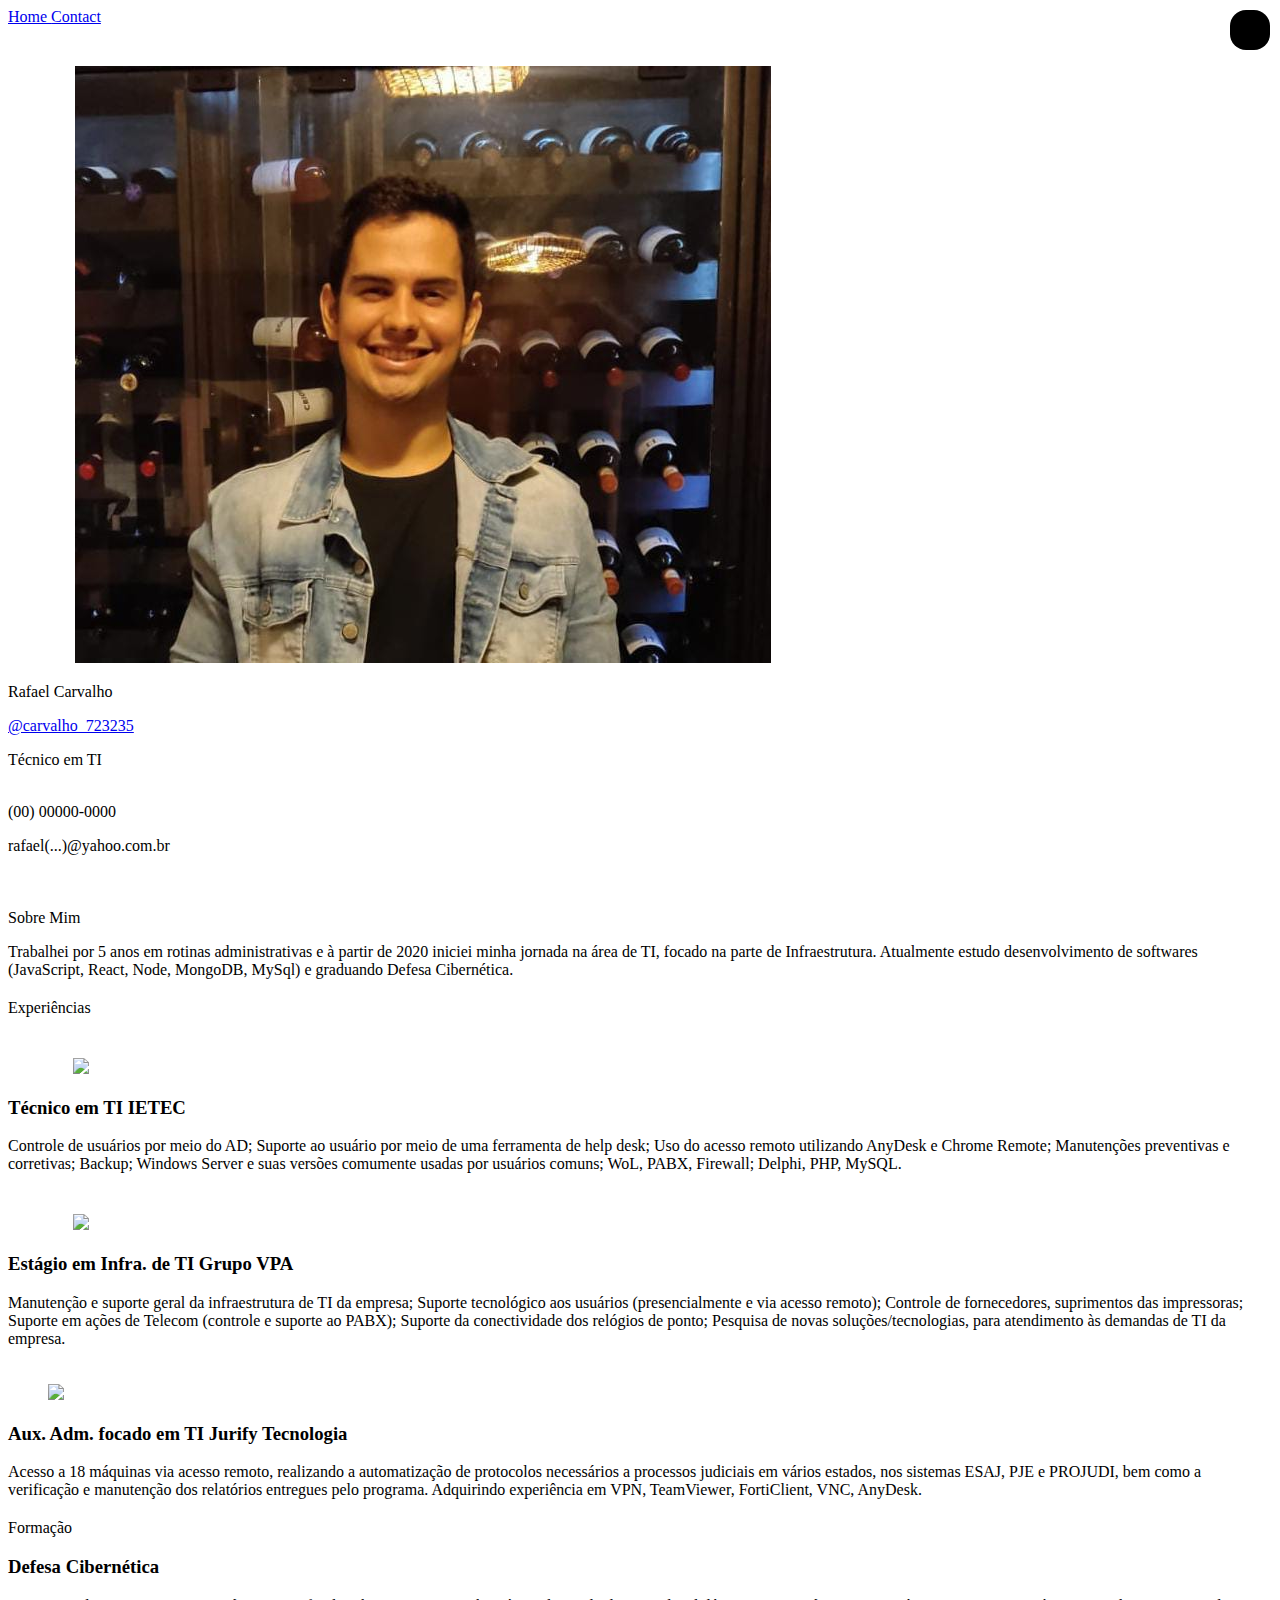
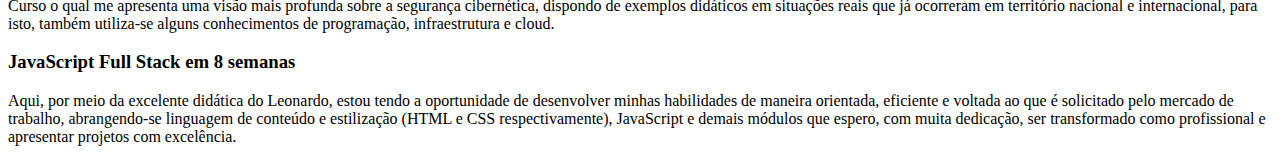
==== Portifólio Rafael/HTML/index.html @ 61d0a8cb "Main" ====
<!DOCTYPE html>
<html lang="en">

<head>
    <meta charset="UTF-8">
    <meta http-equiv="X-UA-Compatible" content="IE=edge">
    <meta name="viewport" content="width=device-width, initial-scale=1.0">
    <title>Currículo Rafael</title>
    <script defer src="https://use.fontawesome.com/releases/v5.15.4/js/all.js"></script>
    <link rel="stylesheet" href="https://cdnjs.cloudflare.com/ajax/libs/bulma/0.9.3/css/bulma.min.css">
    <link
        href="https://fonts.googleapis.com/css2?family=Roboto+Mono:wght@100&family=Source+Sans+Pro:wght@200&family=Syne+Mono&display=swap"
        rel="stylesheet">
    <link rel="stylesheet" href="../CSS/style.css">
</head>

<body>
    <header>
        <nav class="navbar" role="navigation" aria-label="main navigation">
            <div class="navbar-brand">

                <div id="navbarBasicExample" class="navbar-menu is-active">
                    <div class="navbar-start">
                        <a href="index.html" class="navbar-item">
                            Home
                        </a>

                        <a href="contato.html" class="navbar-item">
                            Contact
                        </a>
                        </a>
                        
                        <!--DARK BUTTON-->
                            <div class="container2">
                                <input type="checkbox" id="btn" name="btn">
                                <label for="btn"></label>
                            </div>
                        </div>
                    </div>
                </div>
            </div>
        </nav>
    </header>
    <!--Foto e apresentação inicial-->
    <section class="section">
        <div class="container">
            <div class="columns">
                <div class="column">
                    <div class="card">
                        <div class="card-image">
                            <figure class="image is-4by3">
                                <img src="../images/Minha-foto.jpeg" alt="Placeholder image"
                                    style="max-width: 100%; max-height: 100% ; width: auto; height: auto; padding-left: 27px;">
                            </figure>
                        </div>
                        <div class="card-content">
                            <div class="media">
                                <div class="media-content">
                                    <p class="title is-4">Rafael Carvalho
                                        <a href="https://www.instagram.com/carvalho_723235" target="_blank" onclick">
                                            <p class="subtitle is-6">
                                                @carvalho_723235
                                            </p>
                                    </p>
                                    </a>
                                </div>
                            </div>
                            <span class="tag is-dark is-medium">Técnico em TI</span>
                            <div class="content">
                                <br>
                                <p>(00) 00000-0000</p>
                                <p>rafael(...)@yahoo.com.br</p>
                            </div>
                            <div>
                                <a href="https://www.linkedin.com/in/rafaelcarvalhosl/" target="_blank"><i
                                        class="fab fa-linkedin-in"
                                        style="background-color: white; color: black; margin: auto 15px auto 2px;"></i></a>
                                <a href="https://github.com/LeafCarvalho" target="_blank"><i class="fab fa-github"
                                        style="background-color: black; color: white;"></i></a>
                            </div>
                        </div>
                    </div>
                </div>
                <div class="column is-9">
                    <!--Sobre Mim-->
                    <section class="section">
                        <div class="container">
                            <div class="card">
                                <header class="card-header">
                                    <p class="card-header-title">
                                        Sobre Mim
                                    </p>
                                </header>
                                <div class="card-content">
                                    <div class="content">
                                        Trabalhei por 5 anos em rotinas administrativas e à partir de 2020 iniciei minha
                                        jornada na área
                                        de TI, focado na parte de Infraestrutura. Atualmente estudo desenvolvimento de
                                        softwares
                                        (JavaScript, React, Node, MongoDB, MySql) e graduando Defesa Cibernética.
                                    </div>
                                </div>
                            </div>
                    </section>

                    <!--Experiências-->
                    <section class="section">
                        <div class="container">
                            <div class="card">
                                <header class="card-header">
                                    <p class="card-header-title">
                                        Experiências
                                    </p>
                                </header>
                                <div class="card-content">
                                    <div class="content">
                                        <div class="columns">
                                            <div class="column">
                                                <figure class="image is-128x128">
                                                    <img class="is-rounded"
                                                        src="https://www.ietec.com.br/wp-content/uploads/2019/11/logo-ietec-2019.png"
                                                        style="margin-left: 25px; margin-top: 25px;">
                                                </figure>
                                            </div>
                                            <div class="column is-9">
                                                <div class="card-content">
                                                    <div class="content">
                                                        <div>
                                                            <h3 class="title is-4">
                                                                Técnico em TI
                                                                <span class="tag is-dark is-short">IETEC</span>
                                                            </h3>
                                                            <p>Controle de usuários por meio do AD;
                                                                Suporte ao usuário por meio de uma ferramenta de help desk;
                                                                Uso do acesso remoto utilizando AnyDesk e Chrome Remote;
                                                                Manutenções preventivas e corretivas;
                                                                Backup;
                                                                Windows Server e suas versões comumente usadas por usuários comuns;
                                                                WoL, PABX, Firewall;
                                                                Delphi, PHP, MySQL.</p>
                                                        </div>
                                                    </div>
                                                </div>
                                            </div>
                                        </div>
                                <div class="card-content">
                                    <div class="content">
                                        <div class="columns">
                                            <div class="column">
                                                <figure class="image is-128x128">
                                                    <img class="is-rounded"
                                                        src="https://encrypted-tbn0.gstatic.com/images?q=tbn:ANd9GcQ_1bxNL2sVRPvhbvTOymyNa1sFxeMQ0N7_rkS8yIKkBQ6KUbR9U3zLLGI-Qf3vOZI20O0&usqp=CAU"
                                                        style="margin-left: 25px; margin-top: 25px;">
                                                </figure>
                                            </div>
                                            <div class="column is-9">
                                                <div class="card-content">
                                                    <div class="content">
                                                        <div>
                                                            <h3 class="title is-4">
                                                                Estágio em Infra. de TI
                                                                <span class="tag is-dark is-short">Grupo VPA</span>
                                                            </h3>
                                                            <p>Manutenção e suporte geral da infraestrutura de TI da
                                                                empresa; Suporte tecnológico aos usuários
                                                                (presencialmente e via acesso remoto); Controle de
                                                                fornecedores, suprimentos das impressoras; Suporte em
                                                                ações de Telecom (controle e suporte ao PABX); Suporte
                                                                da conectividade dos relógios de ponto; Pesquisa de
                                                                novas soluções/tecnologias, para atendimento às demandas
                                                                de TI da empresa.</p>
                                                        </div>
                                                    </div>
                                                </div>
                                            </div>
                                        </div>
                                        <div class="card-content">
                                            <div class="columns">
                                                <div class="column">
                                                    <div>
                                                        <figure class="image is-128x128">
                                                            <img class="is-rounded"
                                                                src="https://media-exp1.licdn.com/dms/image/C4D0BAQGNgpNOLKSJTg/company-logo_200_200/0/1569248746927?e=2159024400&v=beta&t=1bnIO9g-tYOH1f78cPBGdk-hSpTIILNWIxyxuhG8vhc"
                                                                style="margin-top: 20px;">
                                                        </figure>
                                                    </div>
                                                </div>
                                                <div class="column is-9">
                                                    <div class="card-content">
                                                        <div class="content">
                                                            <div>
                                                                <h3 class="title is-4">
                                                                    Aux. Adm. focado em TI
                                                                    <span class="tag is-dark is-short">Jurify
                                                                        Tecnologia</span>
                                                                </h3>
                                                                <p>Acesso a 18 máquinas via acesso remoto, realizando a
                                                                    automatização de
                                                                    protocolos necessários a processos judiciais em
                                                                    vários estados, nos
                                                                    sistemas ESAJ, PJE e PROJUDI, bem como a verificação
                                                                    e manutenção
                                                                    dos relatórios entregues pelo programa. Adquirindo
                                                                    experiência em
                                                                    VPN, TeamViewer, FortiClient, VNC, AnyDesk.</p>
                                                            </div>
                                                        </div>
                                                    </div>
                                                </div>
                                            </div>
                    </section>
                    <!--Formação-->

                    <section class="section">
                        <div class="container">
                            <div class="card">
                                <header class="card-header">
                                    <p class="card-header-title">
                                        Formação
                                    </p>
                                </header>

                                <div class="card-content">
                                    <div class="content">
                                        <h3 class="title is-5">Defesa Cibernética</h3>
                                        <p>Curso o qual me apresenta uma visão mais profunda sobre a segurança
                                            cibernética, dispondo
                                            de exemplos didáticos em situações reais que já ocorreram em território
                                            nacional e
                                            internacional, para isto, também utiliza-se alguns conhecimentos de
                                            programação,
                                            infraestrutura e cloud.</p>
                                    </div>
                                </div>

                                <div class="card-content">
                                    <div class="content">
                                        <h3 class="title is-5">JavaScript Full Stack em 8 semanas</h3>
                                        <p>Aqui, por meio da excelente didática do Leonardo, estou tendo a
                                            oportunidade de
                                            desenvolver minhas habilidades de maneira orientada, eficiente e
                                            voltada ao que é
                                            solicitado pelo mercado de trabalho, abrangendo-se linguagem de
                                            conteúdo e
                                            estilização (HTML e CSS respectivamente), JavaScript e demais
                                            módulos que espero,
                                            com muita dedicação, ser transformado como profissional e apresentar
                                            projetos com
                                            excelência.</p>
                                    </div>
                                </div>
                            </div>
                    </section>
                </div>
            </div>
        </div>
    </section>

    <script src="../JavaScript/script.js"></script>
</body>

</html>
---- Portifólio Rafael/CSS/style.css ----
body{
    transition: background 0.5s linear, color 0.5s linear;
}


body.dark{
    background-color: black;
    color: white;
}


.section{
    margin: 0;
    padding: 0;
}



.navbar{
    margin-bottom: 40px;
}

.card{
    margin-bottom: 20px;
}

.container2{
    position: fixed;
    top: 10px;
    right: 10px;
}

label{
    background-color: black;
    border-radius: 40%;
    display: inline-block;
    width: 40px;
    height: 40px;
    cursor: pointer;
    user-select: none;
    transition: background 0.5s linear;
}

body.dark label{
    background-color: white;
}

input{
    visibility: hidden;
}
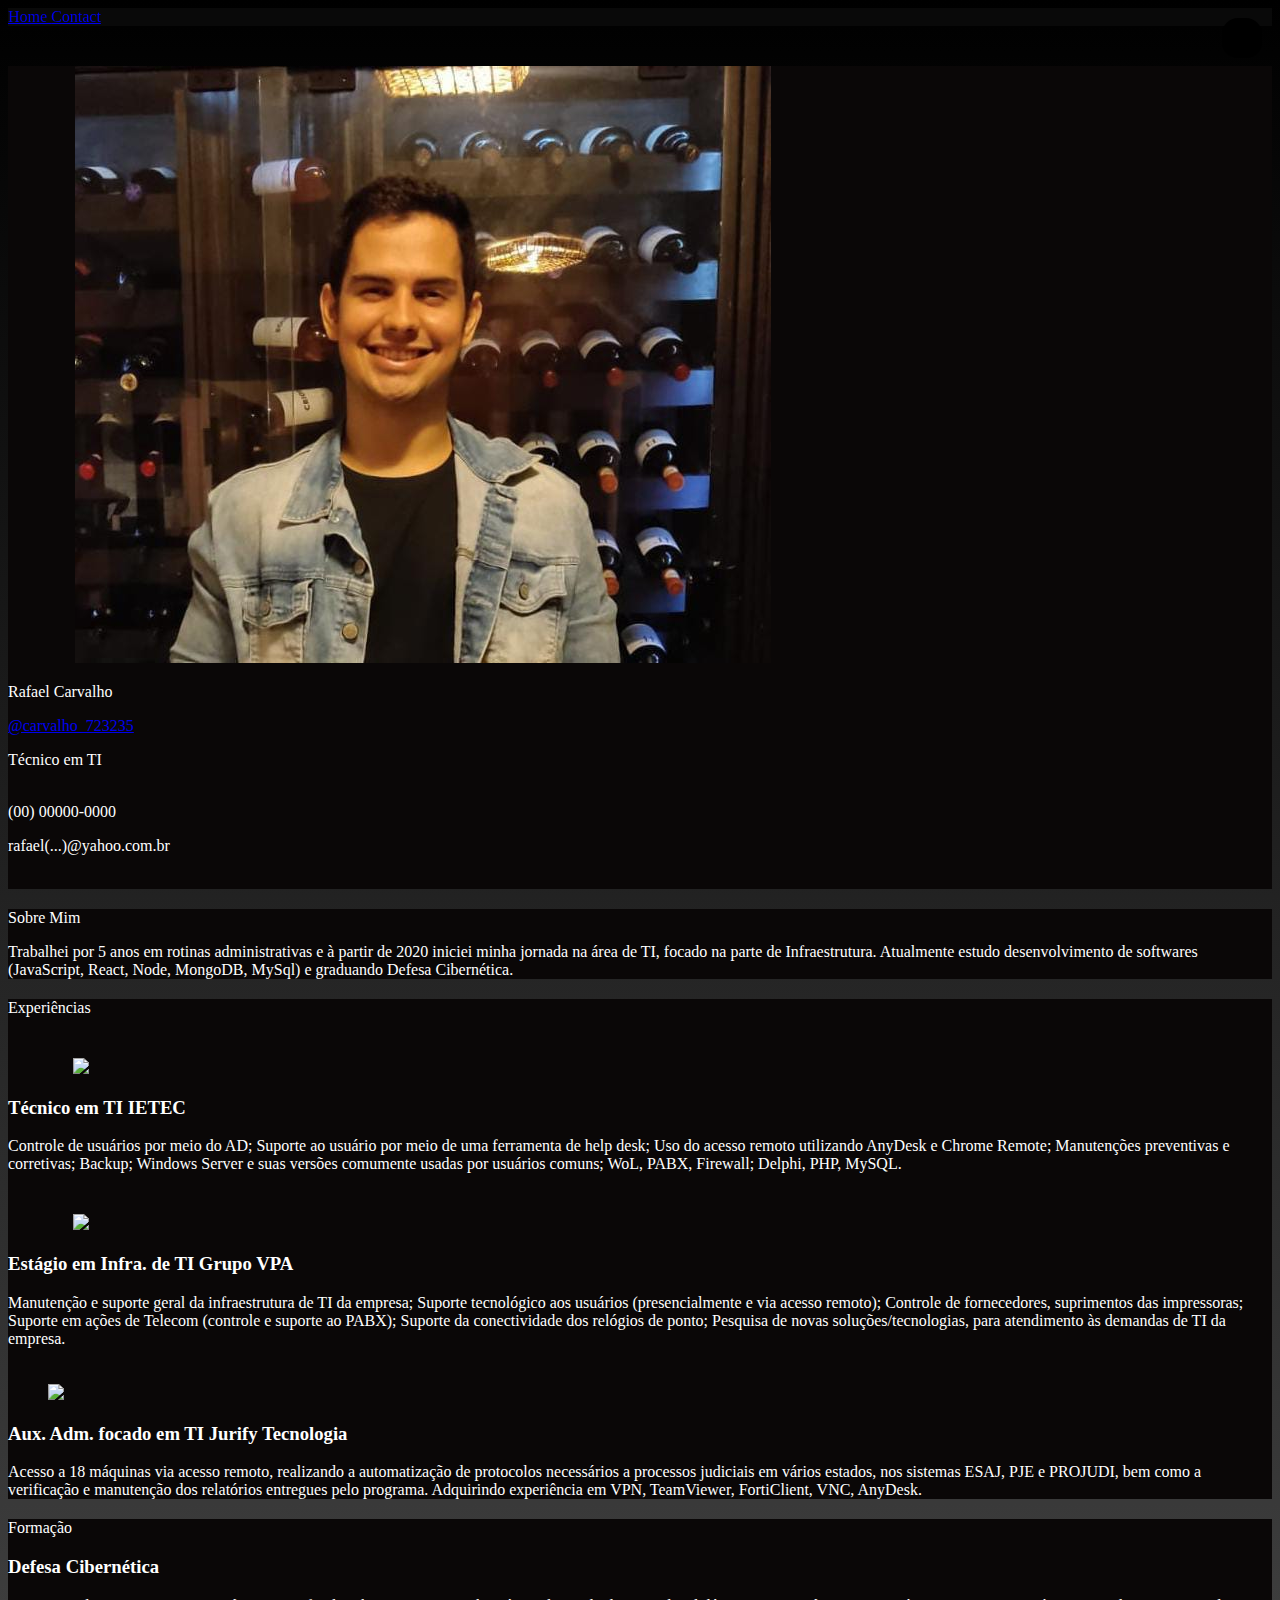
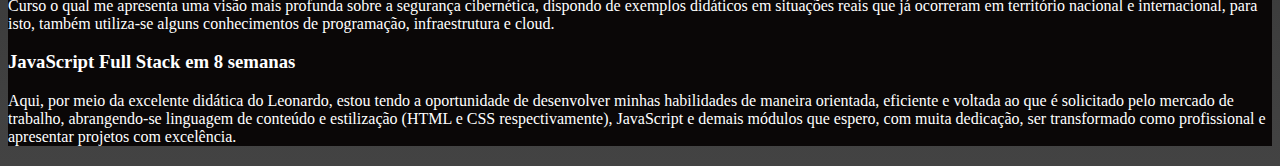
==== commit b9657980: "form done" ====
--- a/Portifólio Rafael/HTML/index.html
+++ b/Portifólio Rafael/HTML/index.html
@@ -5,7 +5,7 @@
     <meta charset="UTF-8">
     <meta http-equiv="X-UA-Compatible" content="IE=edge">
     <meta name="viewport" content="width=device-width, initial-scale=1.0">
-    <title>Currículo Rafael</title>
+    <title>About</title>
     <script defer src="https://use.fontawesome.com/releases/v5.15.4/js/all.js"></script>
     <link rel="stylesheet" href="https://cdnjs.cloudflare.com/ajax/libs/bulma/0.9.3/css/bulma.min.css">
     <link
@@ -126,7 +126,7 @@
                                                 <div class="card-content">
                                                     <div class="content">
                                                         <div>
-                                                            <h3 class="title is-4">
+                                                            <h3 class="title is-4" style="color: white;">
                                                                 Técnico em TI
                                                                 <span class="tag is-dark is-short">IETEC</span>
                                                             </h3>
@@ -222,7 +222,7 @@
 
                                 <div class="card-content">
                                     <div class="content">
-                                        <h3 class="title is-5">Defesa Cibernética</h3>
+                                        <h3 class="title is-5" style="color: white;">Defesa Cibernética</h3>
                                         <p>Curso o qual me apresenta uma visão mais profunda sobre a segurança
                                             cibernética, dispondo
                                             de exemplos didáticos em situações reais que já ocorreram em território
--- a/Portifólio Rafael/CSS/style.css
+++ b/Portifólio Rafael/CSS/style.css
@@ -1,7 +1,6 @@
 body{
-    transition: background 0.5s linear, color 0.5s linear;
+    background: linear-gradient(#000000, #434343);
 }
-
 
 body.dark{
     background-color: black;
@@ -18,10 +17,15 @@
 
 .navbar{
     margin-bottom: 40px;
+    background: rgba(20, 20, 20, 0.45);
+    backdrop-filter: blur( 4px );
+    -webkit-backdrop-filter: blur(4px);
 }
 
 .card{
     margin-bottom: 20px;
+    background-color: rgb(10, 7, 7);
+    color: white;
 }
 
 .container2{
@@ -42,9 +46,25 @@
 }
 
 body.dark label{
-    background-color: white;
+    background-color: rgb(216, 216, 216);
 }
 
 input{
     visibility: hidden;
+}
+
+
+/*BARRA DE ROLAGEM */
+::-webkit-scrollbar {
+    width: 15px;
+}
+
+::-webkit-scrollbar-track {
+    background: #ff0043;
+    border-radius: 30px;
+}
+
+::-webkit-scrollbar-thumb {
+    background: #000000;
+    border-radius: 30px;
 }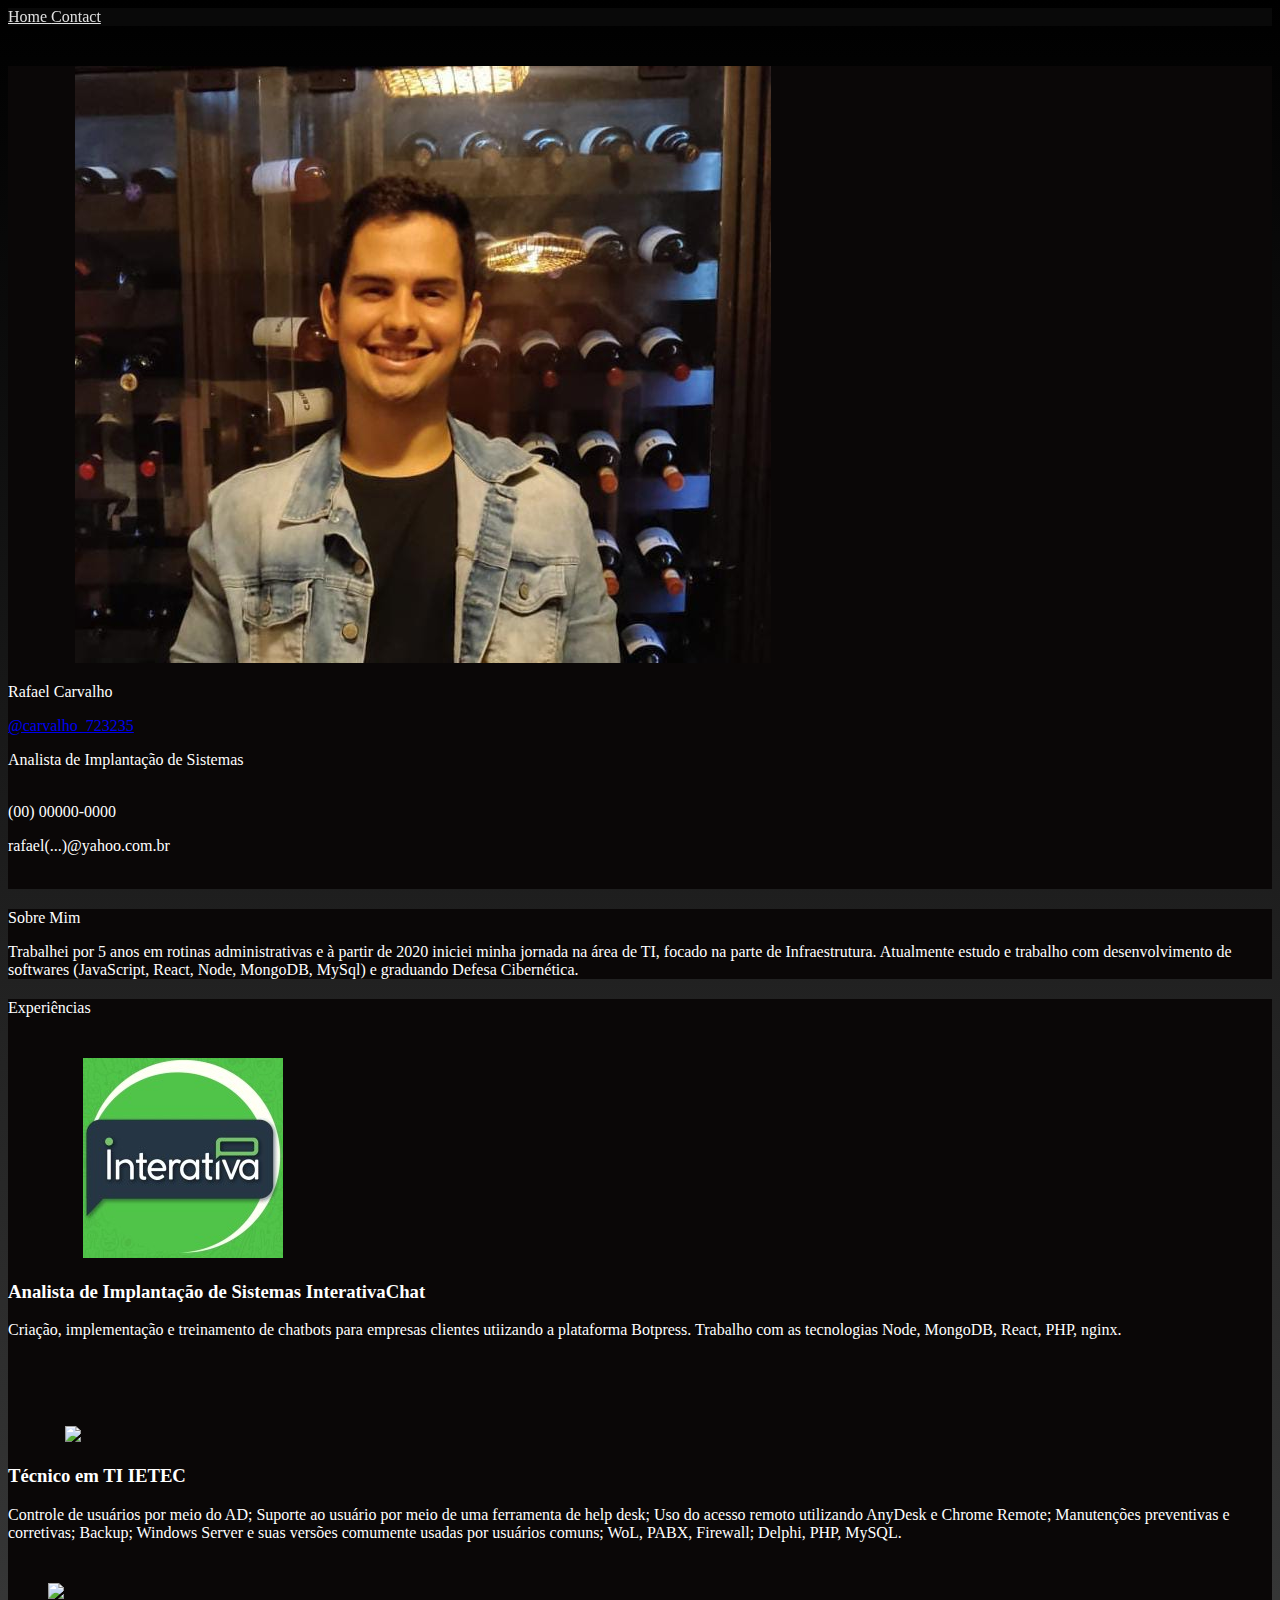
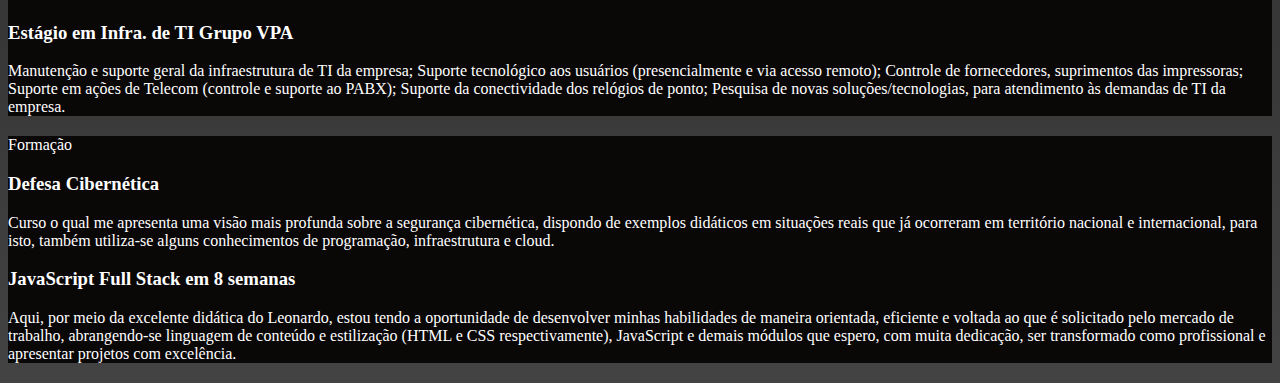
==== commit b0234c55: "Pronto para master" ====
--- a/Portifólio Rafael/HTML/index.html
+++ b/Portifólio Rafael/HTML/index.html
@@ -5,7 +5,7 @@
     <meta charset="UTF-8">
     <meta http-equiv="X-UA-Compatible" content="IE=edge">
     <meta name="viewport" content="width=device-width, initial-scale=1.0">
-    <title>About</title>
+    <title>About me</title>
     <script defer src="https://use.fontawesome.com/releases/v5.15.4/js/all.js"></script>
     <link rel="stylesheet" href="https://cdnjs.cloudflare.com/ajax/libs/bulma/0.9.3/css/bulma.min.css">
     <link
@@ -19,23 +19,23 @@
         <nav class="navbar" role="navigation" aria-label="main navigation">
             <div class="navbar-brand">
 
-                <div id="navbarBasicExample" class="navbar-menu is-active">
-                    <div class="navbar-start">
-                        <a href="index.html" class="navbar-item">
-                            Home
-                        </a>
-
-                        <a href="contato.html" class="navbar-item">
-                            Contact
-                        </a>
-                        </a>
-                        
-                        <!--DARK BUTTON-->
-                            <div class="container2">
-                                <input type="checkbox" id="btn" name="btn">
-                                <label for="btn"></label>
-                            </div>
-                        </div>
+                <a role="button" class="navbar-burger" aria-label="menu" aria-expanded="false"
+                    data-target="navbarBasicExample">
+                    <span aria-hidden="true"></span>
+                    <span aria-hidden="true"></span>
+                    <span aria-hidden="true"></span>
+                </a>
+            </div>
+
+            <div id="navbarBasicExample" class="navbar-menu">
+                <div class="navbar-start">
+                    <a href="index.html" class="navbar-item">
+                        Home
+                    </a>
+
+                    <a href="contato.html" class="navbar-item">
+                        Contact
+                    </a>
                     </div>
                 </div>
             </div>
@@ -65,7 +65,7 @@
                                     </a>
                                 </div>
                             </div>
-                            <span class="tag is-dark is-medium">Técnico em TI</span>
+                            <span class="tag is-dark is-medium">Analista de Implantação de Sistemas</span>
                             <div class="content">
                                 <br>
                                 <p>(00) 00000-0000</p>
@@ -95,7 +95,7 @@
                                     <div class="content">
                                         Trabalhei por 5 anos em rotinas administrativas e à partir de 2020 iniciei minha
                                         jornada na área
-                                        de TI, focado na parte de Infraestrutura. Atualmente estudo desenvolvimento de
+                                        de TI, focado na parte de Infraestrutura. Atualmente estudo e trabalho com desenvolvimento de
                                         softwares
                                         (JavaScript, React, Node, MongoDB, MySql) e graduando Defesa Cibernética.
                                     </div>
@@ -118,8 +118,8 @@
                                             <div class="column">
                                                 <figure class="image is-128x128">
                                                     <img class="is-rounded"
-                                                        src="https://www.ietec.com.br/wp-content/uploads/2019/11/logo-ietec-2019.png"
-                                                        style="margin-left: 25px; margin-top: 25px;">
+                                                        src="../images/1643236588573.jpg"
+                                                        style="margin-left: 35px; margin-top:   25px;">
                                                 </figure>
                                             </div>
                                             <div class="column is-9">
@@ -127,87 +127,77 @@
                                                     <div class="content">
                                                         <div>
                                                             <h3 class="title is-4" style="color: white;">
-                                                                Técnico em TI
-                                                                <span class="tag is-dark is-short">IETEC</span>
+                                                                Analista de Implantação de Sistemas
+                                                                <span class="tag is-dark is-short">InterativaChat</span>
                                                             </h3>
-                                                            <p>Controle de usuários por meio do AD;
-                                                                Suporte ao usuário por meio de uma ferramenta de help desk;
-                                                                Uso do acesso remoto utilizando AnyDesk e Chrome Remote;
-                                                                Manutenções preventivas e corretivas;
-                                                                Backup;
-                                                                Windows Server e suas versões comumente usadas por usuários comuns;
-                                                                WoL, PABX, Firewall;
-                                                                Delphi, PHP, MySQL.</p>
-                                                        </div>
-                                                    </div>
-                                                </div>
-                                            </div>
-                                        </div>
-                                <div class="card-content">
-                                    <div class="content">
-                                        <div class="columns">
-                                            <div class="column">
-                                                <figure class="image is-128x128">
-                                                    <img class="is-rounded"
-                                                        src="https://encrypted-tbn0.gstatic.com/images?q=tbn:ANd9GcQ_1bxNL2sVRPvhbvTOymyNa1sFxeMQ0N7_rkS8yIKkBQ6KUbR9U3zLLGI-Qf3vOZI20O0&usqp=CAU"
-                                                        style="margin-left: 25px; margin-top: 25px;">
-                                                </figure>
-                                            </div>
-                                            <div class="column is-9">
-                                                <div class="card-content">
-                                                    <div class="content">
-                                                        <div>
-                                                            <h3 class="title is-4">
-                                                                Estágio em Infra. de TI
-                                                                <span class="tag is-dark is-short">Grupo VPA</span>
-                                                            </h3>
-                                                            <p>Manutenção e suporte geral da infraestrutura de TI da
-                                                                empresa; Suporte tecnológico aos usuários
-                                                                (presencialmente e via acesso remoto); Controle de
-                                                                fornecedores, suprimentos das impressoras; Suporte em
-                                                                ações de Telecom (controle e suporte ao PABX); Suporte
-                                                                da conectividade dos relógios de ponto; Pesquisa de
-                                                                novas soluções/tecnologias, para atendimento às demandas
-                                                                de TI da empresa.</p>
+                                                            <p>Criação, implementação e treinamento de chatbots para empresas clientes utiizando a plataforma Botpress. Trabalho com as tecnologias Node, MongoDB, React, PHP, nginx.</p>
                                                         </div>
                                                     </div>
                                                 </div>
                                             </div>
                                         </div>
                                         <div class="card-content">
-                                            <div class="columns">
-                                                <div class="column">
-                                                    <div>
+                                            <div class="content">
+                                                <div class="columns">
+                                                    <div class="column">
                                                         <figure class="image is-128x128">
                                                             <img class="is-rounded"
-                                                                src="https://media-exp1.licdn.com/dms/image/C4D0BAQGNgpNOLKSJTg/company-logo_200_200/0/1569248746927?e=2159024400&v=beta&t=1bnIO9g-tYOH1f78cPBGdk-hSpTIILNWIxyxuhG8vhc"
-                                                                style="margin-top: 20px;">
+                                                                src="https://www.ietec.com.br/wp-content/uploads/2019/11/logo-ietec-2019.png"
+                                                                style="margin-left: 17px; margin-top: 71px;">
                                                         </figure>
                                                     </div>
-                                                </div>
-                                                <div class="column is-9">
-                                                    <div class="card-content">
-                                                        <div class="content">
-                                                            <div>
-                                                                <h3 class="title is-4">
-                                                                    Aux. Adm. focado em TI
-                                                                    <span class="tag is-dark is-short">Jurify
-                                                                        Tecnologia</span>
-                                                                </h3>
-                                                                <p>Acesso a 18 máquinas via acesso remoto, realizando a
-                                                                    automatização de
-                                                                    protocolos necessários a processos judiciais em
-                                                                    vários estados, nos
-                                                                    sistemas ESAJ, PJE e PROJUDI, bem como a verificação
-                                                                    e manutenção
-                                                                    dos relatórios entregues pelo programa. Adquirindo
-                                                                    experiência em
-                                                                    VPN, TeamViewer, FortiClient, VNC, AnyDesk.</p>
+                                                    <div class="column is-9">
+                                                        <div class="card-content">
+                                                            <div class="content">
+                                                                <div>
+                                                                    <h3 class="title is-4">
+                                                                        Técnico em TI
+                                                                        <span class="tag is-dark is-short">IETEC</span>
+                                                                    </h3>
+                                                                    <p>Controle de usuários por meio do AD;
+                                                                        Suporte ao usuário por meio de uma ferramenta de help desk;
+                                                                        Uso do acesso remoto utilizando AnyDesk e Chrome Remote;
+                                                                        Manutenções preventivas e corretivas;
+                                                                        Backup;
+                                                                        Windows Server e suas versões comumente usadas por usuários comuns;
+                                                                        WoL, PABX, Firewall;
+                                                                        Delphi, PHP, MySQL.</p>
+                                                                </div>
                                                             </div>
                                                         </div>
                                                     </div>
                                                 </div>
-                                            </div>
+                                        <div class="card-content">
+                                            <div class="content">
+                                                <div class="columns">
+                                                    <div class="column">
+                                                        <figure class="image is-128x128">
+                                                            <img class="is-rounded"
+                                                                src="https://encrypted-tbn0.gstatic.com/images?q=tbn:ANd9GcQ_1bxNL2sVRPvhbvTOymyNa1sFxeMQ0N7_rkS8yIKkBQ6KUbR9U3zLLGI-Qf3vOZI20O0&usqp=CAU"
+                                                                style="margin-left: 0px; margin-top: 25px;">
+                                                        </figure>
+                                                    </div>
+                                                    <div class="column is-9">
+                                                        <div class="card-content">
+                                                            <div class="content">
+                                                                <div>
+                                                                    <h3 class="title is-4">
+                                                                        Estágio em Infra. de TI
+                                                                        <span class="tag is-dark is-short">Grupo VPA</span>
+                                                                    </h3>
+                                                                    <p>Manutenção e suporte geral da infraestrutura de TI da
+                                                                        empresa; Suporte tecnológico aos usuários
+                                                                        (presencialmente e via acesso remoto); Controle de
+                                                                        fornecedores, suprimentos das impressoras; Suporte em
+                                                                        ações de Telecom (controle e suporte ao PABX); Suporte
+                                                                        da conectividade dos relógios de ponto; Pesquisa de
+                                                                        novas soluções/tecnologias, para atendimento às demandas
+                                                                        de TI da empresa.</p>
+                                                                </div>
+                                                            </div>
+                                                        </div>
+                                                    </div>
+                                                </div>
                     </section>
                     <!--Formação-->
 
@@ -235,7 +225,7 @@
 
                                 <div class="card-content">
                                     <div class="content">
-                                        <h3 class="title is-5">JavaScript Full Stack em 8 semanas</h3>
+                                        <h3 class="title is-5" style="color: white;">JavaScript Full Stack em 8 semanas</h3>
                                         <p>Aqui, por meio da excelente didática do Leonardo, estou tendo a
                                             oportunidade de
                                             desenvolver minhas habilidades de maneira orientada, eficiente e
--- a/Portifólio Rafael/CSS/style.css
+++ b/Portifólio Rafael/CSS/style.css
@@ -1,10 +1,5 @@
 body{
     background: linear-gradient(#000000, #434343);
-}
-
-body.dark{
-    background-color: black;
-    color: white;
 }
 
 
@@ -20,6 +15,10 @@
     background: rgba(20, 20, 20, 0.45);
     backdrop-filter: blur( 4px );
     -webkit-backdrop-filter: blur(4px);
+}
+
+.navbar-item{
+    color: rgb(224, 224, 224);
 }
 
 .card{
@@ -45,9 +44,6 @@
     transition: background 0.5s linear;
 }
 
-body.dark label{
-    background-color: rgb(216, 216, 216);
-}
 
 input{
     visibility: hidden;
